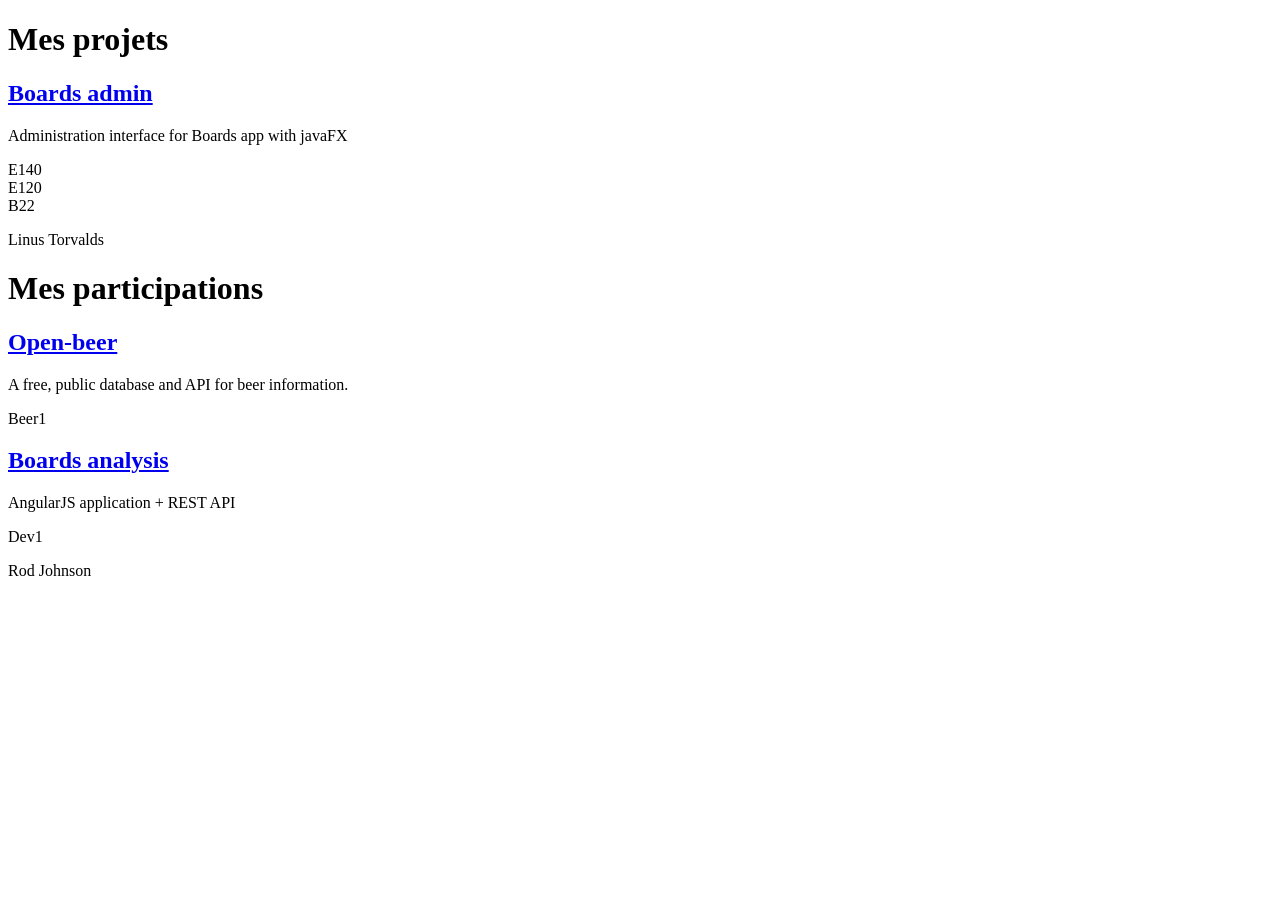
==== projects-mathis.launay/index.html @ 0ebad148 "Projet final bug liste déroulante" ====
<!DOCTYPE html>
<html ng-app="AppProject">
<head>
<base href="/projects-mathis.launay/"/>
<meta charset="UTF-8">
<title>Index</title>
<script src="angular.min.js"></script>
<script src="angular-route.js"></script>
<script src="app/bundle.js"></script>

</head>

<div ng-view></div>
</body>

</html>
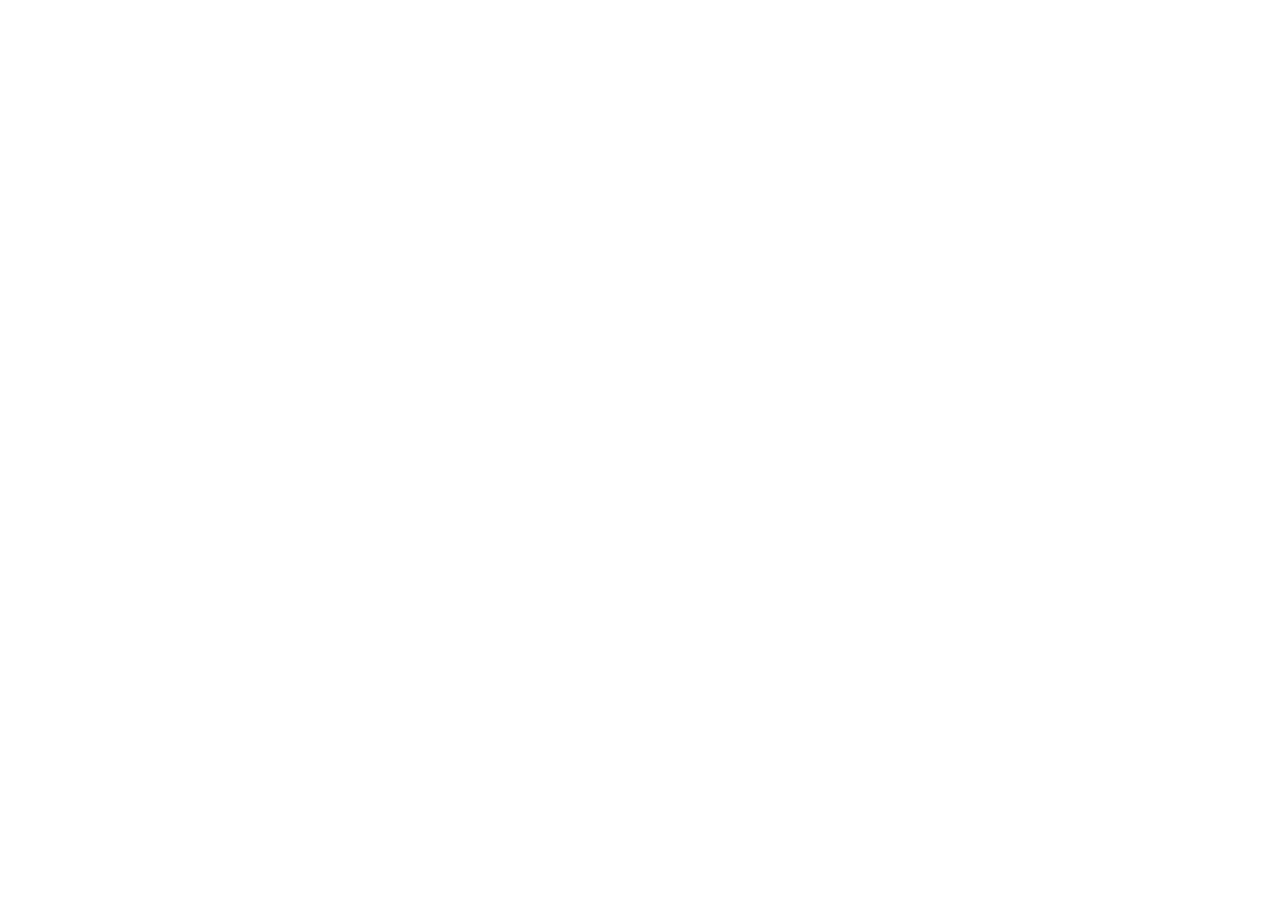
==== commit 97925aea: "Liste déroulante fonctionnelle page project" ====
--- a/projects-mathis.launay/index.html
+++ b/projects-mathis.launay/index.html
@@ -1,15 +1,17 @@
 <!DOCTYPE html>
 <html ng-app="AppProject">
 <head>
-<base href="/projects-mathis.launay/"/>
+<base href="/angular-tds/projects-mathis.launay/"/>
+<link rel="stylesheet" type="text/css" href="https://cdnjs.cloudflare.com/ajax/libs/semantic-ui/2.2.7/semantic.min.css">
 <meta charset="UTF-8">
 <title>Index</title>
-<script src="angular.min.js"></script>
-<script src="angular-route.js"></script>
+	<script type="text/javascript" src="https://ajax.googleapis.com/ajax/libs/jquery/3.1.1/jquery.min.js"></script>
+	<script src="http://ajax.googleapis.com/ajax/libs/angularjs/1.6.3/angular.min.js"></script>
+    <script src="http://ajax.googleapis.com/ajax/libs/angularjs/1.6.3/angular-route.min.js"></script>
+    <script type="text/javascript" src="https://cdnjs.cloudflare.com/ajax/libs/semantic-ui/2.2.7/semantic.min.js"></script>
 <script src="app/bundle.js"></script>
-
 </head>
-
+<body>
 <div ng-view></div>
 </body>
 
